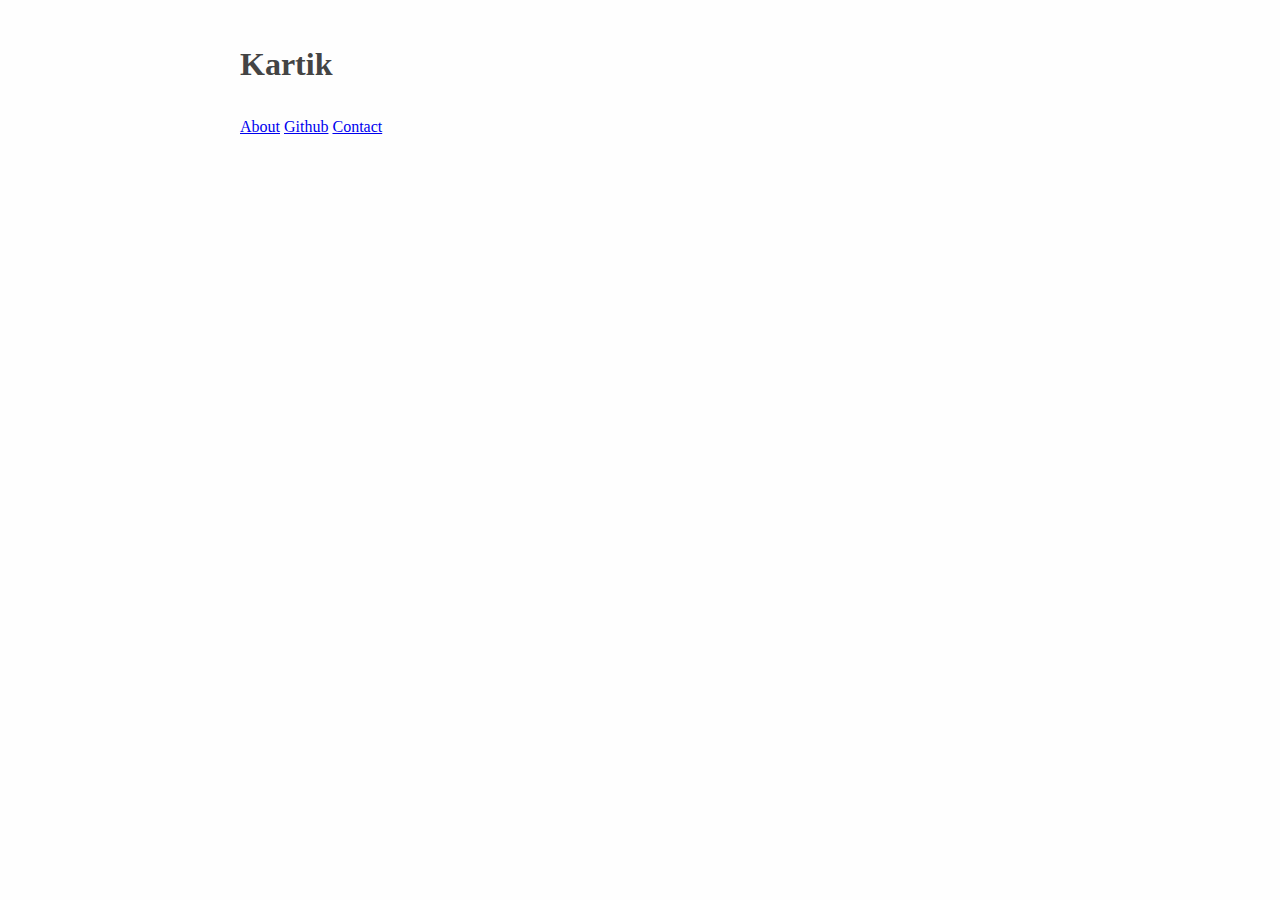
==== html/index.html @ c2175b31 "Initial commit" ====
<!DOCTYPE html>
<html xmlns="http://www.w3.org/1999/xhtml" lang="" xml:lang="">
<head>
  <meta charset="utf-8" />
  <meta name="generator" content="pandoc" />
  <meta name="viewport" content="width=device-width, initial-scale=1.0, user-scalable=yes" />
  <title>Kartik</title>
  <style>
    code{white-space: pre-wrap;}
    span.smallcaps{font-variant: small-caps;}
    div.columns{display: flex; gap: min(4vw, 1.5em);}
    div.column{flex: auto; overflow-x: auto;}
    div.hanging-indent{margin-left: 1.5em; text-indent: -1.5em;}
    ul.task-list{list-style: none;}
    ul.task-list li input[type="checkbox"] {
      width: 0.8em;
      margin: 0 0.8em 0.2em -1.6em;
      vertical-align: middle;
    }
    .display.math{display: block; text-align: center; margin: 0.5rem auto;}
  </style>
  <link rel="stylesheet" href="css/pandoc.css" />
  <!--[if lt IE 9]>
    <script src="//cdnjs.cloudflare.com/ajax/libs/html5shiv/3.7.3/html5shiv-printshiv.min.js"></script>
  <![endif]-->
</head>
<body>
<header id="title-block-header">
<h1 class="title">Kartik</h1>
</header>
<p><a href="about.html">About</a> <a
href="https://github.com/Kartik1397" target="_blank">Github</a> <a
href="mailto:kartik@ktklab.org">Contact</a></p>
</body>
</html>
---- html/css/pandoc.css ----
html {
  font-size: 100%;
}

body {
  color: #444;
  font-family: Georgia, Palatino, 'Palatino Linotype', Times, 'Times New Roman', serif;
  font-size: 16px;
  line-height: 1.7;
  padding: 1em;
  margin: auto;
  max-width: 50em;
  background: #fefefe;
}

pre {
  background: #F1F3F5;
  font:12px Monaco,Consolas,"Andale  Mono","DejaVu Sans Mono",monospace;
  border-radius: 5px;
  border: 1px solid #BCBEC0;
  padding: 8px;
  /* Set `overflow` here instead of `html` so text doesn't go over border */
  /* Broken prior to https://github.com/jgm/pandoc/issues/6625 */
  overflow: auto;
}

code {
  font:12px Monaco,Consolas,"Andale  Mono","DejaVu Sans Mono",monospace;
  border-radius: 5px;
  border: 1px solid #BCBEC0;
  padding: 2px;
}

pre code {
  font:14px Monaco,Consolas,"Andale  Mono","DejaVu Sans Mono",monospace
  border-radius: 0px;
  border: 0px;
  padding: 0px;
}
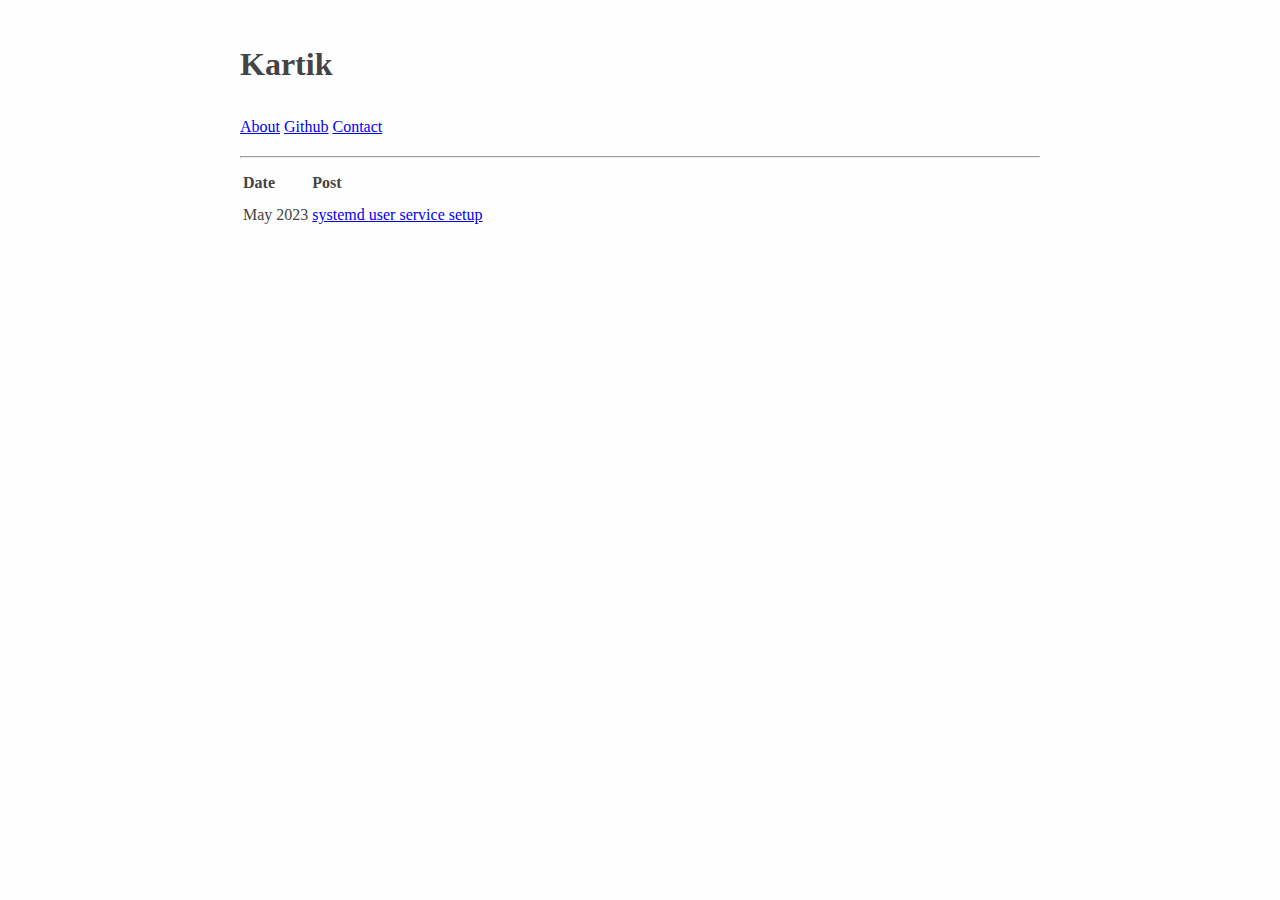
==== commit b6760840: "article: systemd user service setup" ====
--- a/html/index.html
+++ b/html/index.html
@@ -31,5 +31,21 @@
 <p><a href="about.html">About</a> <a
 href="https://github.com/Kartik1397" target="_blank">Github</a> <a
 href="mailto:kartik@ktklab.org">Contact</a></p>
+<hr />
+<table>
+<thead>
+<tr class="header">
+<th style="text-align: left;">Date</th>
+<th style="text-align: left;">Post</th>
+</tr>
+</thead>
+<tbody>
+<tr class="odd">
+<td style="text-align: left;">May 2023</td>
+<td style="text-align: left;"><a
+href="systemd-user-service.html">systemd user service setup</a></td>
+</tr>
+</tbody>
+</table>
 </body>
 </html>
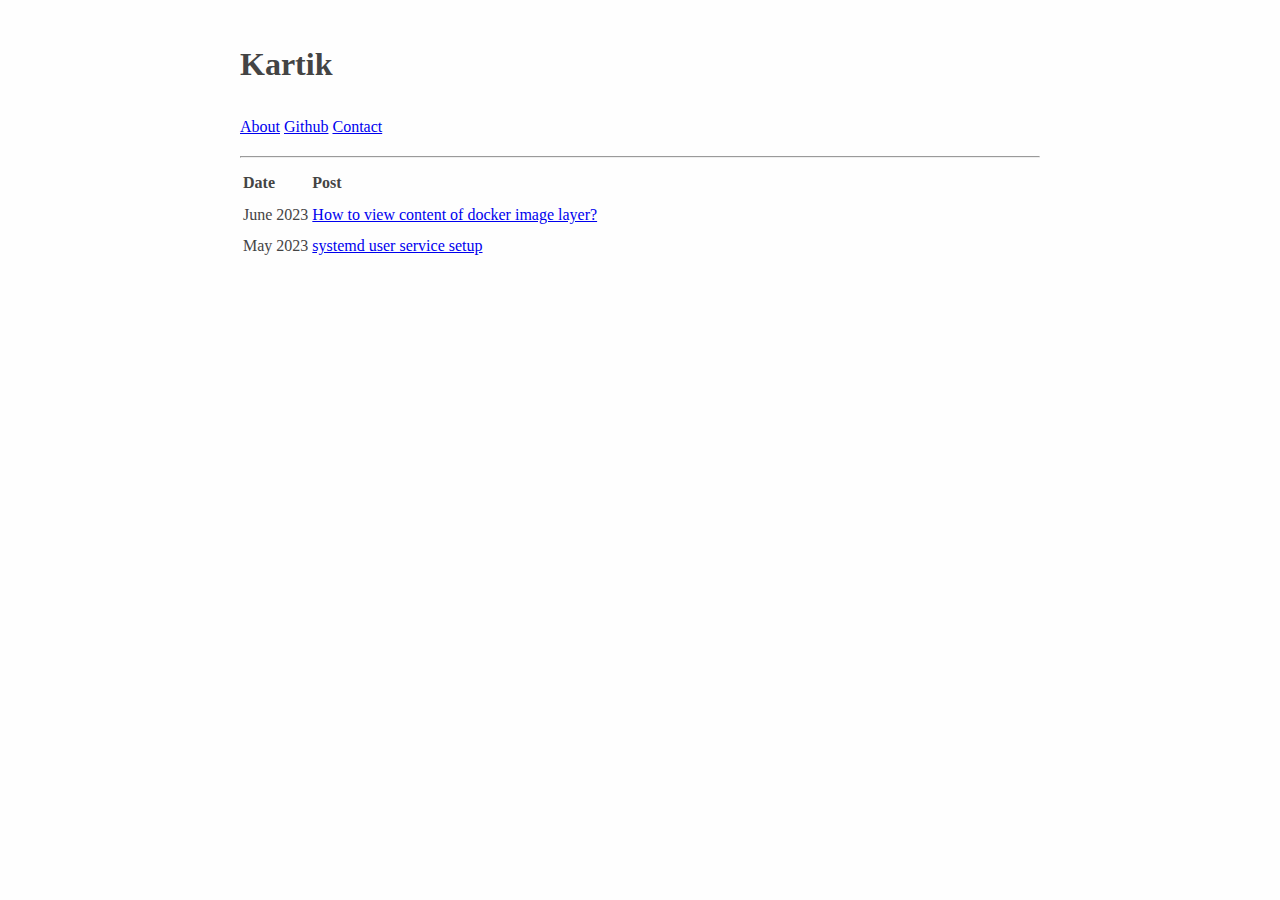
==== commit a19d90c2: "article: How to download docker image layer?" ====
--- a/html/index.html
+++ b/html/index.html
@@ -41,6 +41,11 @@
 </thead>
 <tbody>
 <tr class="odd">
+<td style="text-align: left;">June 2023</td>
+<td style="text-align: left;"><a href="docker-image-layer.html">How to
+view content of docker image layer?</a></td>
+</tr>
+<tr class="even">
 <td style="text-align: left;">May 2023</td>
 <td style="text-align: left;"><a
 href="systemd-user-service.html">systemd user service setup</a></td>
--- a/html/css/pandoc.css
+++ b/html/css/pandoc.css
@@ -38,3 +38,12 @@
   padding: 0px;
 }
 
+figure {
+  display: flex;
+  flex-direction: column;
+  justify-content: center;
+}
+
+figcaption {
+  text-align: center;
+}
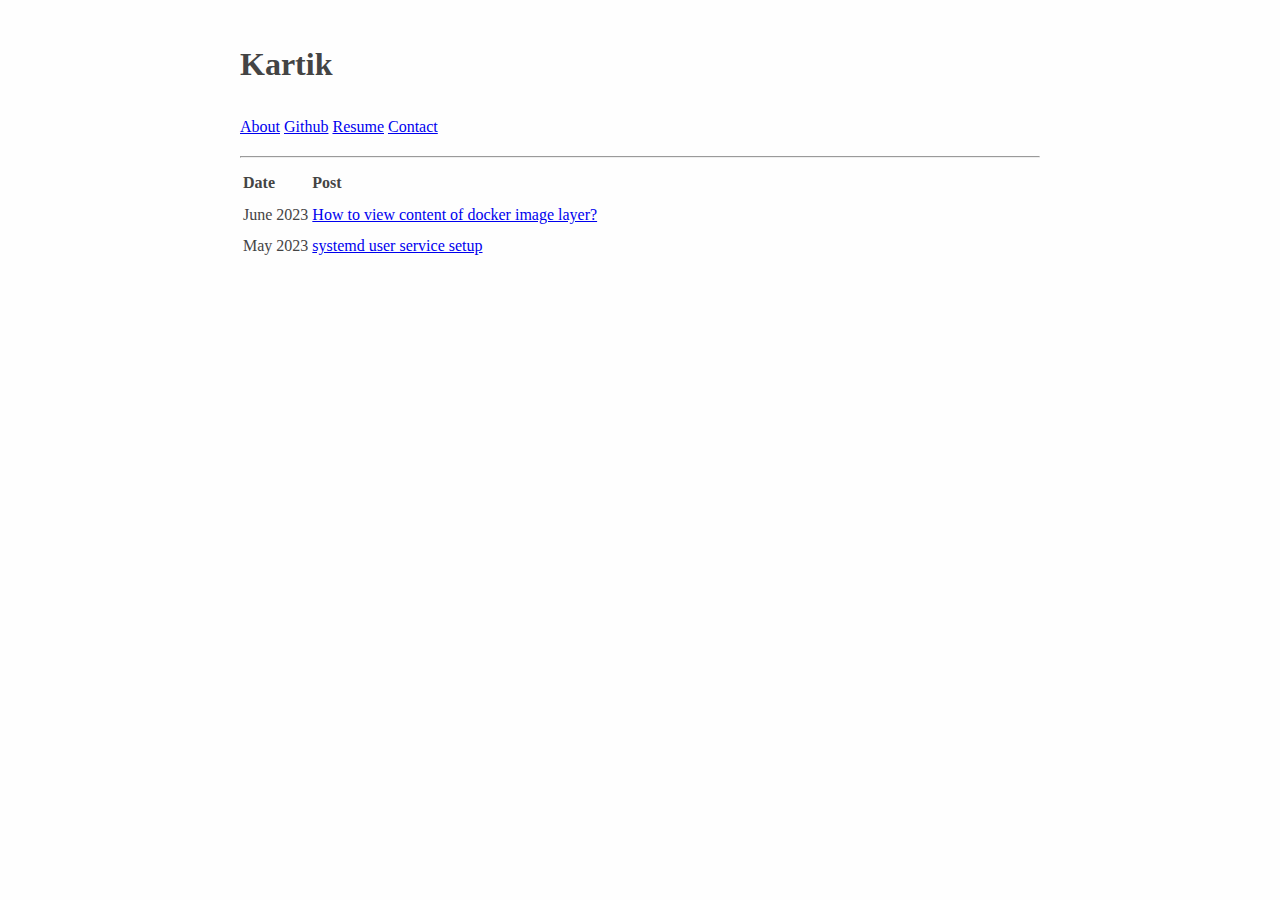
==== commit 190d998b: "Add link to resume" ====
--- a/html/index.html
+++ b/html/index.html
@@ -30,6 +30,7 @@
 </header>
 <p><a href="about.html">About</a> <a
 href="https://github.com/Kartik1397" target="_blank">Github</a> <a
+href="https://ktklab.org/files/resume.pdf" target="_blank">Resume</a> <a
 href="mailto:kartik@ktklab.org">Contact</a></p>
 <hr />
 <table>
